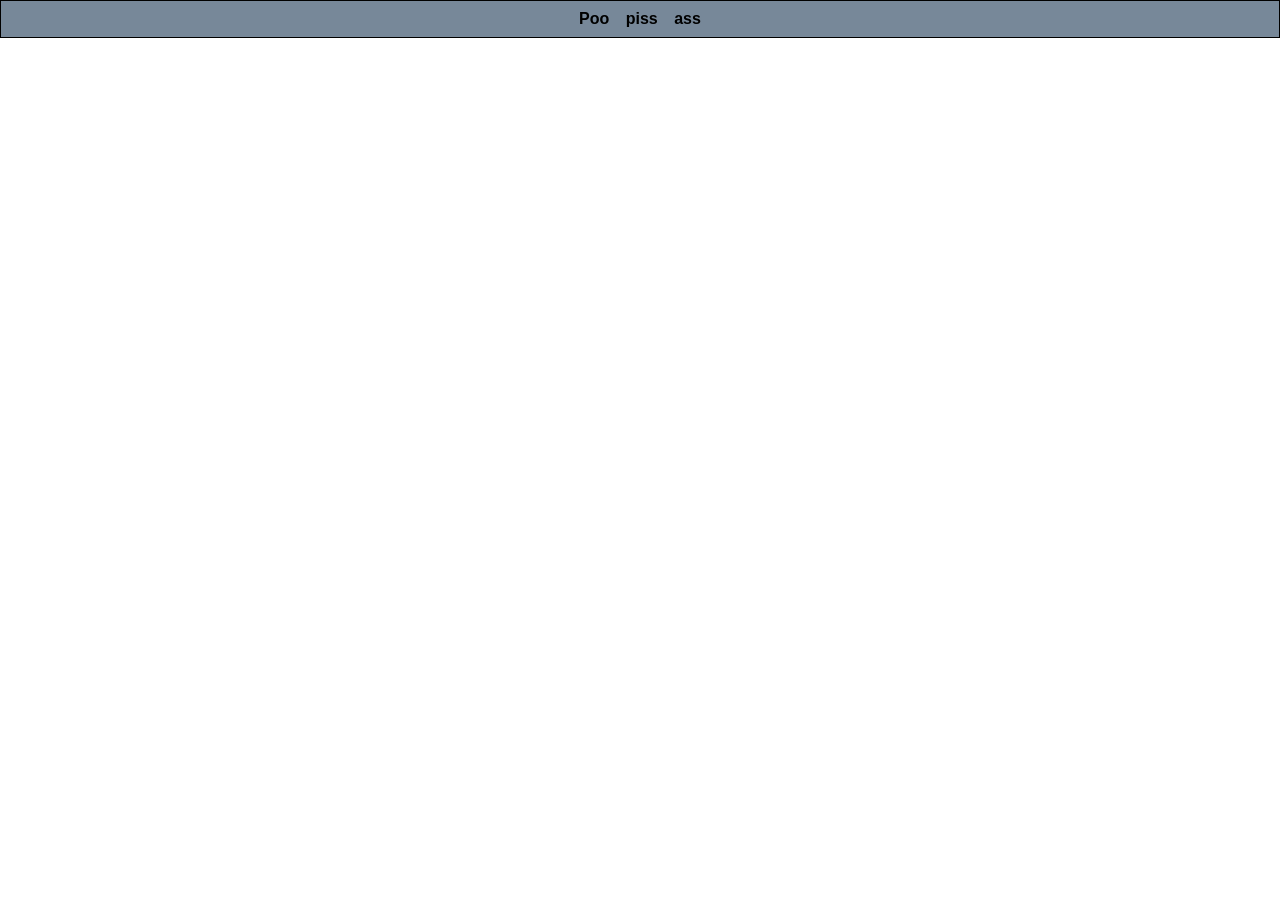
==== navbar.html @ f58faf54 "pooo" ====
﻿<!DOCTYPE html>

<html>
<head>

    <title>navbar</title>

    <meta charset="utf-8" />

    <meta name="viewport" content="width=device-width, initial-scale=1">


    <link rel="stylesheet" href="https://maxcdn.bootstrapcdn.com/bootstrap/4.5.2/css/bootstrap.min.css">
    <link rel="stylesheet" href="styles.css" />


</head>
<body>

    
    <ul id="navigation">
        <li><a href="banner.html">Poo</a></li>
        <li><a  href="https://youtube.com">piss</a></li>
        <li><a href="textboxes.html">ass</a></li>

    </ul>
    

</body>
</html>
---- styles.css ----
﻿

    #banner {
        position: relative;
        background-image: url("images/arbroath-harbour.jpg");
        height: 280px;
        text-align: center;
        border: solid 5px black;
        width: 100%;
        z-index: -1;
        margin: 0;
    }

    #banner-overlay {
        background-color: black;
        height: 270px;
        opacity: 0.3;
        width: 100%;
        z-index: 1;
        position: absolute;
    }

    #banner-text {
        position: relative;
        text-align: center;
        color: white;
        text-shadow: 2px 2px 4px black;

        top: 50%;
        left: 50%;
        width: 30%;
        transform: translate(-50%, -50%);
  
        font-weight: bold;
        font-size: 85px;
        background-color: midnightblue;
        border: solid 1px black;
        border-radius: 50%;
        box-shadow: 2px 2px 4px black;
        
        z-index: 2;
    }

 


    
    #navigation {
    border: 1px solid black;
    border-width: 1px;
    list-style: none;
    margin: 0;
    padding: 0;
    background-color: lightslategrey;
    text-align: center;
}


#navigation li, a{
  display:inline-block;
  padding:3px;
  margin-bottom: 0;
  color: black;
  text-decoration:none;
  font-weight:bold;
  
}

#footer-nav {
    background-color: #a1d1ea;
}

#footer-nav li {
    display: inline-flex;
    background-color: lightgray;
    margin: 5px;
    border: 1px solid black;
    padding: 5px;
    text-align:center;
    font-size: 80%;
}


#navigation li.current {
  font-weight:normal;
  cursor:default;
}
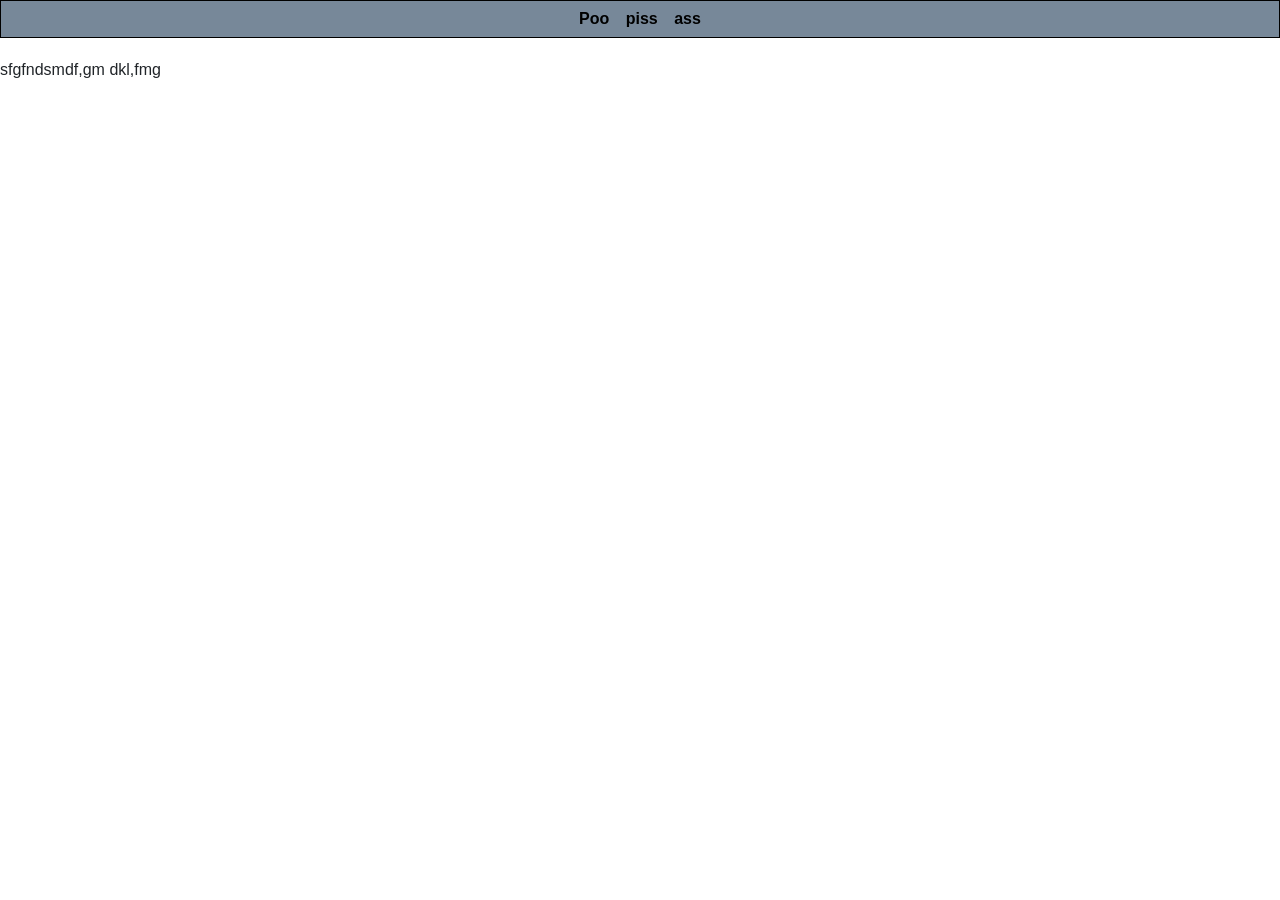
==== commit 48e5e5c7: "x" ====
--- a/navbar.html
+++ b/navbar.html
@@ -26,5 +26,8 @@
     </ul>
     
 
+    <p>sfgfndsmdf,gm dkl,fmg 
+    </p>
+
 </body>
 </html>
--- a/styles.css
+++ b/styles.css
@@ -3,7 +3,7 @@
     #banner {
         position: relative;
         background-image: url("images/arbroath-harbour.jpg");
-        height: 280px;
+        height: 20vw;
         text-align: center;
         border: solid 5px black;
         width: 100%;
@@ -13,7 +13,7 @@
 
     #banner-overlay {
         background-color: black;
-        height: 270px;
+        height: 20vw;
         opacity: 0.3;
         width: 100%;
         z-index: 1;
@@ -30,9 +30,9 @@
         left: 50%;
         width: 30%;
         transform: translate(-50%, -50%);
-  
+  /*s*/
         font-weight: bold;
-        font-size: 85px;
+        font-size: 6vw;
         background-color: midnightblue;
         border: solid 1px black;
         border-radius: 50%;
@@ -49,7 +49,7 @@
     border: 1px solid black;
     border-width: 1px;
     list-style: none;
-    margin: 0;
+    margin: 0 0 20px 0;
     padding: 0;
     background-color: lightslategrey;
     text-align: center;
